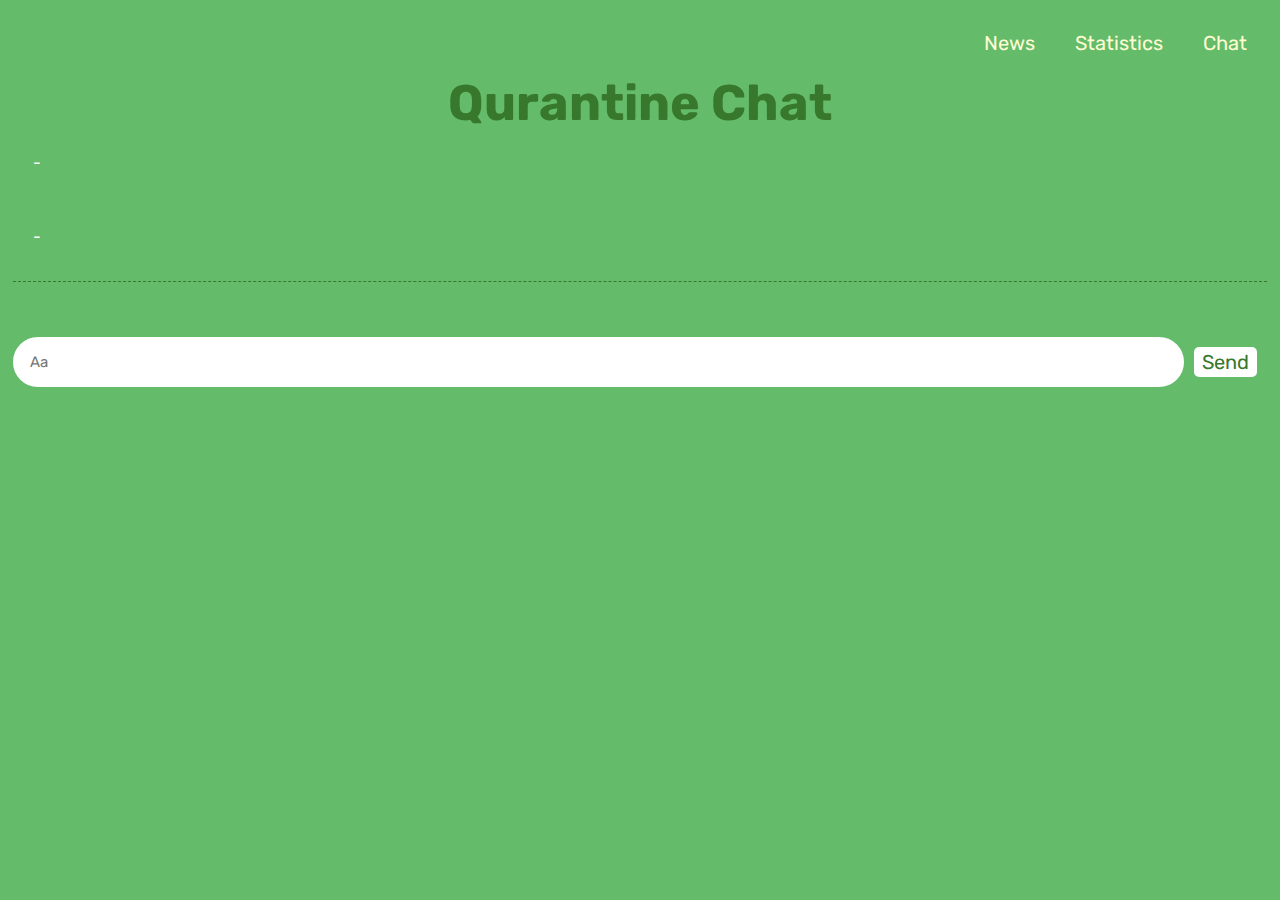
==== pages/chat.html @ 8d7e38cf "new changes" ====
<!DOCTYPE html>
<html>
<head>
  <link rel="stylesheet" href="../css/chat.css">
  <link rel="stylesheet" href="../css/navbar.css">
  <script type='text/javascript' src='https://cdn.scaledrone.com/scaledrone.min.js'></script>
  <meta charset="utf-8">
  <meta name="viewport" content="width=device-width, initial-scale=1" /> 
  <meta http-equiv="X-UA-Compatible" content="ie=edge">
  <title>Qurantine Chat</title>
  <link rel="manifest" href="/manifest.json">
  <meta name="theme-color" content="#ffffff">
  <script src="https://ajax.googleapis.com/ajax/libs/jquery/3.5.1/jquery.min.js"></script>
  <script src="https://ajax.googleapis.com/ajax/libs/jquery/1.11.1/jquery.min.js"></script>
  <link href="https://fonts.googleapis.com/css2?family=Rubik&display=swap" rel="stylesheet">
  <!--- долните редове са за икона на различни у-ва-->
  <link rel="apple-touch-icon-precomposed" sizes="57x57" href="../images/apple-touch-icon-57x57.png" />
  <link rel="apple-touch-icon-precomposed" sizes="114x114" href="../images/apple-touch-icon-114x114.png" />
  <link rel="apple-touch-icon-precomposed" sizes="72x72" href="../images/apple-touch-icon-72x72.png" />
  <link rel="apple-touch-icon-precomposed" sizes="144x144" href="../images/apple-touch-icon-144x144.png" />
  <link rel="apple-touch-icon-precomposed" sizes="60x60" href="../images/apple-touch-icon-60x60.png" />
  <link rel="apple-touch-icon-precomposed" sizes="120x120" href="../images/apple-touch-icon-120x120.png" />
  <link rel="apple-touch-icon-precomposed" sizes="76x76" href="../images/apple-touch-icon-76x76.png" />
  <link rel="apple-touch-icon-precomposed" sizes="152x152" href="../images/apple-touch-icon-152x152.png" />
  <link rel="icon" type="image/png" href="../images/favicon-196x196.png" sizes="196x196" />
  <link rel="icon" type="image/png" href="../images/favicon-96x96.png" sizes="96x96" />
  <link rel="icon" type="image/png" href="../images/favicon-32x32.png" sizes="32x32" />
  <link rel="icon" type="image/png" href="../images/favicon-16x16.png" sizes="16x16" />
  <link rel="icon" type="image/png" href="../images/favicon-128.png" sizes="128x128" />
  <meta name="application-name" content="&nbsp;"/>
  <meta name="msapplication-TileColor" content="#FFFFFF" />
  <meta name="msapplication-TileImage" content="mstile-144x144.png" />
  <meta name="msapplication-square70x70logo" content="mstile-70x70.png" />
  <meta name="msapplication-square150x150logo" content="mstile-150x150.png" />
  <meta name="msapplication-wide310x150logo" content="mstile-310x150.png" />  
  <meta name="msapplication-square310x310logo" content="mstile-310x310.png" />
</head>
<body>
        
    <div class="nav_bar" id="navigation">
        <a href="chat.html">Chat</a>
        <a href="stats.html">Statistics</a>
        <a href="../index.html">News</a>
        <a href="javascript:void(0);" class="icon" onclick="myFunction()">
            <i class="fa fa-bars"></i>
        </a>
    </div>

<center><h1>Qurantine Chat</h1></center>
    
<div class="info_panel"> 
  <div class="members-count">-</div>
  <div class="members-list">-</div>
</div>
    
  <div class="messages"></div> 
    
  <form class="message-form" onsubmit="return false;">
    <input class="message-form__input" placeholder="Aa" type="text"/>
    <button class="message-form__button" type="submit">Send</button>
  </form>
  <script src="../js/chat.js"></script>
    
</body>
</html>
---- css/chat.css ----
body {
    box-sizing: border-box;
    margin: 0;
    padding: 13px;
    display: flex;
    flex-direction: column;
    max-height: 100vh;
    font-family: 'Rubik', sans-serif;
    background: #64BB6A;
  }
  
  ::-webkit-scrollbar {
      display: none;
    }
  
  .members-count,
  .members-list,
  .messages {
    border: 5px solid #0000;
    padding: 15px;
    margin-bottom: 15px;
    color : white;
  }
  
  .messages {
    flex-shrink: 3;
    overflow: auto;
  }
  
  .message {
    padding: 15px 0;
    margin: 15px;
    color: white;
    border: 0px solid #ffffff;
    background-color:  #37782C;
    border-radius: 10px;
    box-shadow: 5px 5px 15px black;
    overflow: hidden;
  }
  .message .member {
    display: inline-block;
    border: 0px solid white;
    color: black;
    background : #37782C;
    border-radius: 5px;
    margin : 5px;
  }
  
  .member {
    padding-right: 20px;
    position: relative;
  }
  
  .message-form {
    display: flex;
    flex-shrink: 1;
    margin-bottom: 10px;
    margin-top: auto;
  }
  .message-form__input {
    flex-grow: 1;
    border: 5px solid #0000;
    padding: 10px 15px;
    background : white;
    border: 2px solid white;
    border-radius: 25px;
    outline: none;
    transition: all .35s;
  } 
  
  .message-form__input:hover {
    border: 2px solid black;
  }
  
  input[type="text"] {
    font-family: 'Rubik', sans-serif;
    text-align: left;
    font-size: 15px;
  }
  
  button[type="submit"] {
    font-family: 'Rubik', sans-serif;
    font-size: 20px;
  }
  
  .message-form__button {
    margin: 10px;
    background: white;
    color: #37782C;
    cursor: pointer;
    overflow: hidden;
    transition: all .35s;
    text-align: center;
    border: 2px solid white;
    border-radius: 5px;
    outline: none;
    min-height: 30px;
  }
  
  .message-form__button:hover{
      color: black;
      border: 2px solid black;
  }
  
  
  h1{
      color : #37782C;
      font-size: 50px;
      display: inline;
  }
    
    h2{
        color : #37782C;
        font-size: 50px;
    }
  
  .inline-div {
      display: block;
      text-align: center;
  }
  
  h4{
    color : #37782C;
    font-size: 10px;
    display: inline-block;
    text-align: center;
  }
    
   .info_panel {
      border-bottom: 1px dashed #37782C;
      text-align: left;
      display:inline-block;
  }
---- css/navbar.css ----
body {
    margin: 0;
}
  
.nav_bar {
    background-color: #64BB6A;
    overflow: hidden;
}
  
.nav_bar a {
    color: #FEFED3;
    font-size: 20px;
    text-align: center;
    text-decoration: none;
    float: right;
    display: block;  
    padding: 18px 20px;
}
  
.nav_bar a:hover {
    color: #37782C;
    background-color: #9FD983;    
}

.nav_bar .icon {
    display: none;
}
  
@media screen and (max-width: 600px) {
    .nav_bar a:not(:first-child) {}
    
}
  
@media screen and (max-width: 600px) {
    .nav_bar.responsive {position: relative;}
    
}
.nav_bar.responsive a {
    text-align: right;
    float: none;
    display: block;
}
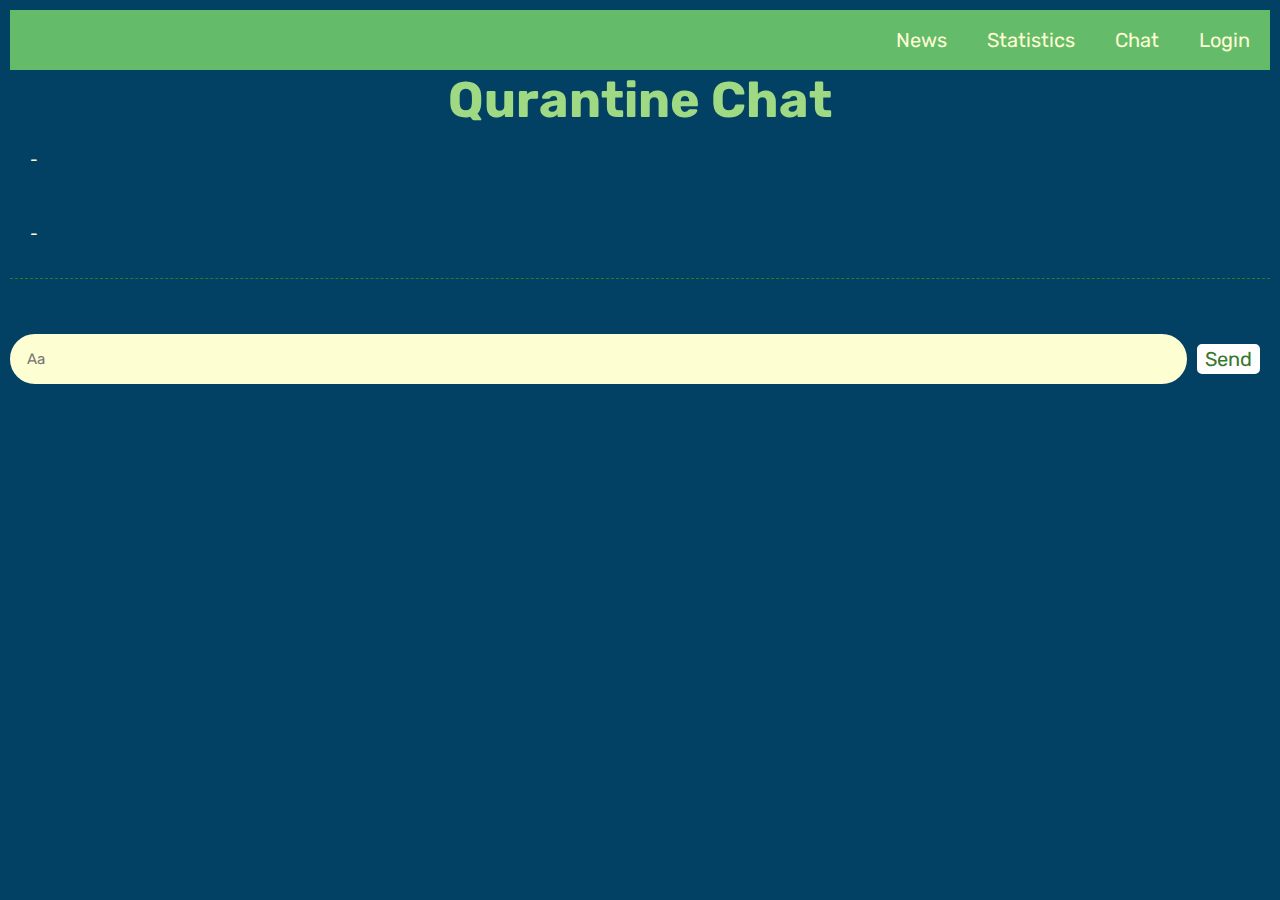
==== commit e9023ee3: "Design changes" ====
--- a/pages/chat.html
+++ b/pages/chat.html
@@ -38,6 +38,7 @@
 <body>
         
     <div class="nav_bar" id="navigation">
+        <a href="../profile_control/login.html">Login</a>
         <a href="chat.html">Chat</a>
         <a href="stats.html">Statistics</a>
         <a href="../index.html">News</a>
--- a/css/chat.css
+++ b/css/chat.css
@@ -1,135 +1,135 @@
 body {
-    box-sizing: border-box;
-    margin: 0;
-    padding: 13px;
-    display: flex;
-    flex-direction: column;
-    max-height: 100vh;
-    font-family: 'Rubik', sans-serif;
-    background: #64BB6A;
+  box-sizing: border-box;
+  margin: 0;
+  padding: 10px;
+  display: flex;
+  flex-direction: column;
+  max-height: 100vh;
+  font-family: 'Rubik', sans-serif;
+  background: #024064;
+}
+  
+::-webkit-scrollbar {
+  display: none;
+}
+  
+.members-count,
+.members-list,
+.messages {
+  border: 5px solid #0000;
+  padding: 15px;
+  margin-bottom: 15px;
+  color : #FEFED3;
+}
+  
+.messages {
+  flex-shrink: 3;
+  overflow: auto;
+}
+  
+.message {
+  padding: 15px 0;
+  margin: 15px;
+  color: #024064;
+  border: 0px solid #FEFED3;
+  background-color:  #9fd983;
+  border-radius: 10px;
+  box-shadow: 3px 3px 8px rgba(0, 0, 0, 0.753);
+  overflow: hidden;
+}
+.message .member {
+  display: inline-block;
+  border: 0px solid #FEFED3;
+  color: black;
+  background : #9fd983;
+  border-radius: 5px;
+  margin : 5px;
+}
+  
+.member {
+  padding-right: 20px;
+  position: relative;
+}
+  
+.message-form {
+  display: flex;
+  flex-shrink: 1;
+  margin-bottom: 10px;
+  margin-top: auto;
+}
+.message-form__input {
+  flex-grow: 1;
+  border: 5px solid #0000;
+  padding: 10px 15px;
+  background : #FEFED3;
+  border: 2px solid #FEFED3;
+  border-radius: 25px;
+  outline: none;
+  transition: all .35s;
+} 
+  
+.message-form__input:hover {
+  border: 2px solid black;
+}
+  
+input[type="text"] {
+  font-family: 'Rubik', sans-serif;
+  text-align: left;
+  font-size: 15px;
+}
+  
+button[type="submit"] {
+  font-family: 'Rubik', sans-serif;
+  font-size: 20px;
+}
+  
+.message-form__button {
+  margin: 10px;
+  background: white;
+  color: #37782C;
+  cursor: pointer;
+  overflow: hidden;
+  transition: all .35s;
+  text-align: center;
+  border: 2px solid white;
+  border-radius: 5px;
+  outline: none;
+  min-height: 30px;
+}
+  
+.message-form__button:hover{
+  color: black;
+  border: 2px solid black;
+}
+  
+  
+h1{
+  color : #9fd983;
+  font-size: 50px;
+  display: inline;
+  }
+    
+h2{
+    color : #9fd983;
+    font-size: 50px;
   }
   
-  ::-webkit-scrollbar {
-      display: none;
-    }
+.inline-div {
+  display: block;
+  text-align: center;
+}
   
-  .members-count,
-  .members-list,
-  .messages {
-    border: 5px solid #0000;
-    padding: 15px;
-    margin-bottom: 15px;
-    color : white;
-  }
-  
-  .messages {
-    flex-shrink: 3;
-    overflow: auto;
-  }
-  
-  .message {
-    padding: 15px 0;
-    margin: 15px;
-    color: white;
-    border: 0px solid #ffffff;
-    background-color:  #37782C;
-    border-radius: 10px;
-    box-shadow: 5px 5px 15px black;
-    overflow: hidden;
-  }
-  .message .member {
-    display: inline-block;
-    border: 0px solid white;
-    color: black;
-    background : #37782C;
-    border-radius: 5px;
-    margin : 5px;
-  }
-  
-  .member {
-    padding-right: 20px;
-    position: relative;
-  }
-  
-  .message-form {
-    display: flex;
-    flex-shrink: 1;
-    margin-bottom: 10px;
-    margin-top: auto;
-  }
-  .message-form__input {
-    flex-grow: 1;
-    border: 5px solid #0000;
-    padding: 10px 15px;
-    background : white;
-    border: 2px solid white;
-    border-radius: 25px;
-    outline: none;
-    transition: all .35s;
-  } 
-  
-  .message-form__input:hover {
-    border: 2px solid black;
-  }
-  
-  input[type="text"] {
-    font-family: 'Rubik', sans-serif;
-    text-align: left;
-    font-size: 15px;
-  }
-  
-  button[type="submit"] {
-    font-family: 'Rubik', sans-serif;
-    font-size: 20px;
-  }
-  
-  .message-form__button {
-    margin: 10px;
-    background: white;
-    color: #37782C;
-    cursor: pointer;
-    overflow: hidden;
-    transition: all .35s;
-    text-align: center;
-    border: 2px solid white;
-    border-radius: 5px;
-    outline: none;
-    min-height: 30px;
-  }
-  
-  .message-form__button:hover{
-      color: black;
-      border: 2px solid black;
-  }
-  
-  
-  h1{
-      color : #37782C;
-      font-size: 50px;
-      display: inline;
+h4{
+  color : #9fd983;
+  font-size: 10px;
+  display: inline-block;
+  text-align: center;
   }
     
-    h2{
-        color : #37782C;
-        font-size: 50px;
-    }
-  
-  .inline-div {
-      display: block;
-      text-align: center;
-  }
-  
-  h4{
-    color : #37782C;
-    font-size: 10px;
-    display: inline-block;
-    text-align: center;
-  }
-    
-   .info_panel {
-      border-bottom: 1px dashed #37782C;
-      text-align: left;
-      display:inline-block;
-  }
+.info_panel {
+  border-bottom: 1px dashed #37782C;
+  text-align: left;
+  display:inline-block;
+}
 
   --- a/css/navbar.css
+++ b/css/navbar.css
@@ -1,25 +1,26 @@
 body {
     margin: 0;
+    padding: 10px;
 }
   
 .nav_bar {
+    overflow: hidden;
     background-color: #64BB6A;
-    overflow: hidden;
 }
   
 .nav_bar a {
+    float: right;
+    display: block;
     color: #FEFED3;
+    text-align: center;
+    padding: 18px 20px;
+    text-decoration: none;
     font-size: 20px;
-    text-align: center;
-    text-decoration: none;
-    float: right;
-    display: block;  
-    padding: 18px 20px;
 }
   
 .nav_bar a:hover {
+    background-color: #9FD983;
     color: #37782C;
-    background-color: #9FD983;    
 }
 
 .nav_bar .icon {
@@ -27,7 +28,7 @@
 }
   
 @media screen and (max-width: 600px) {
-    .nav_bar a:not(:first-child) {}
+    .nav_bar a:not(:first-child) {/*display: none;*/}
     
 }
   
@@ -36,7 +37,7 @@
     
 }
 .nav_bar.responsive a {
-    text-align: right;
-    float: none;
-    display: block;
+      float: none;
+      display: block;
+      text-align: right;
 }
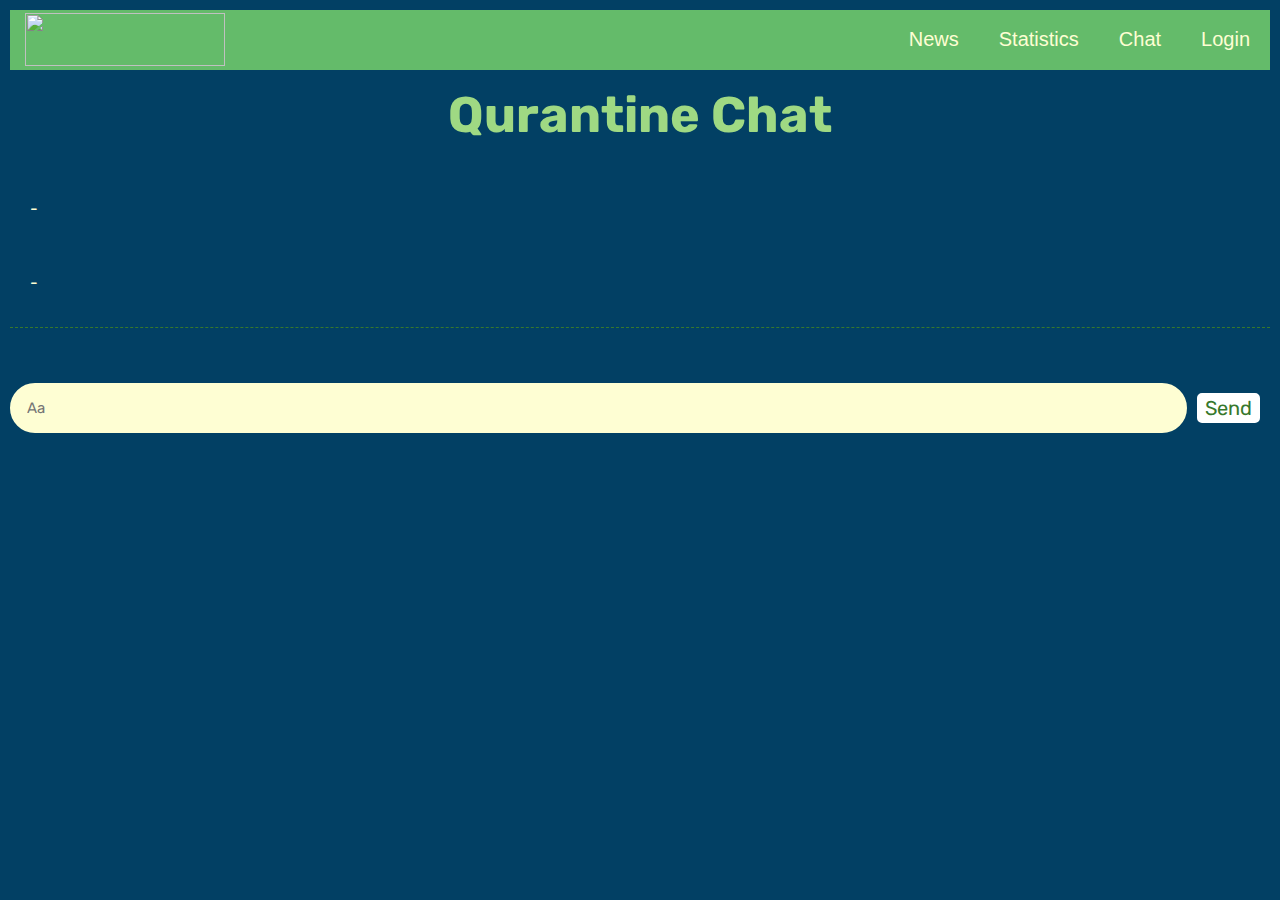
==== commit 6258503f: "Fixed bugs with navigation bar and news" ====
--- a/pages/chat.html
+++ b/pages/chat.html
@@ -37,17 +37,18 @@
 </head>
 <body>
         
-    <div class="nav_bar" id="navigation">
-        <a href="../profile_control/login.html">Login</a>
-        <a href="chat.html">Chat</a>
-        <a href="stats.html">Statistics</a>
-        <a href="../index.html">News</a>
-        <a href="javascript:void(0);" class="icon" onclick="myFunction()">
-            <i class="fa fa-bars"></i>
-        </a>
-    </div>
+  <div class="nav_bar" id="navigation">
+    <img src="../images/COVID_NEWS-transperent2.png" style="width:200px; height:53px; background-color: #64BB6A; margin-left: 15px; margin-top: 3px;">
+    <a href="../profile_control/login.html">Login</a>
+    <a href="chat.html">Chat</a>
+    <a href="stats.html">Statistics</a>
+    <a href="../index.html">News</a>
+    <a href="javascript:void(0);" class="icon" onclick="myFunction()">
+        <i class="fa fa-bars"></i>
+    </a>
+  </div>
 
-<center><h1>Qurantine Chat</h1></center>
+<h1 style="text-align:center; margin-top:15px";>Qurantine Chat</h1>
     
 <div class="info_panel"> 
   <div class="members-count">-</div>
--- a/css/navbar.css
+++ b/css/navbar.css
@@ -4,40 +4,38 @@
 }
   
 .nav_bar {
+    background-color: #64BB6A;
+    font-family: 'Verdana', sans-serif;
     overflow: hidden;
-    background-color: #64BB6A;
 }
   
 .nav_bar a {
+    color: #FEFED3;
+    background-color: #64BB6A;
+    font-size: 20px;
+    text-align: center;
+    text-decoration: none;
     float: right;
-    display: block;
-    color: #FEFED3;
-    text-align: center;
+    display: block;  
     padding: 18px 20px;
-    text-decoration: none;
-    font-size: 20px;
 }
   
 .nav_bar a:hover {
-    background-color: #9FD983;
     color: #37782C;
+    background-color: #9FD983;    
 }
 
 .nav_bar .icon {
     display: none;
 }
+
+.nav_bar.responsive a {
+    text-align: right;
+    float: none;
+    display: block;
+}
+
   
 @media screen and (max-width: 600px) {
-    .nav_bar a:not(:first-child) {/*display: none;*/}
-    
+    .nav_bar.responsive {position: relative;} 
 }
-  
-@media screen and (max-width: 600px) {
-    .nav_bar.responsive {position: relative;}
-    
-}
-.nav_bar.responsive a {
-      float: none;
-      display: block;
-      text-align: right;
-}
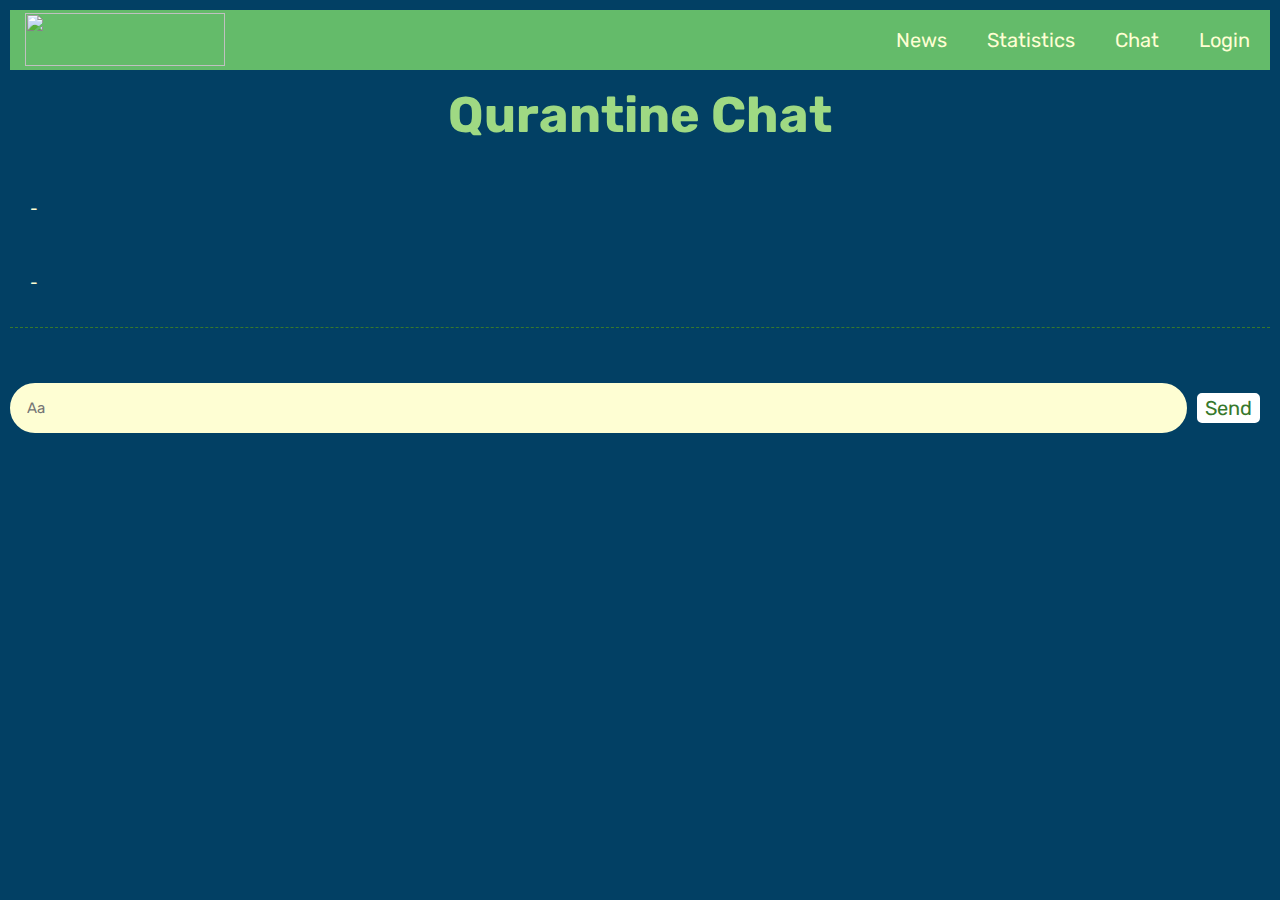
==== commit 2b280fe5: "Fixes" ====
--- a/pages/chat.html
+++ b/pages/chat.html
@@ -38,14 +38,16 @@
 <body>
         
   <div class="nav_bar" id="navigation">
-    <img src="../images/COVID_NEWS-transperent2.png" style="width:200px; height:53px; background-color: #64BB6A; margin-left: 15px; margin-top: 3px;">
-    <a href="../profile_control/login.html">Login</a>
-    <a href="chat.html">Chat</a>
-    <a href="stats.html">Statistics</a>
-    <a href="../index.html">News</a>
-    <a href="javascript:void(0);" class="icon" onclick="myFunction()">
-        <i class="fa fa-bars"></i>
-    </a>
+    <img src="../images/COVID_NEWS-transperent2.png" style="width:200px; height:53px;  background-color: #64BB6A; margin-left: 15px; margin-top: 3px;">
+    <div> 
+        <a href="../profile_control/login.html">Login</a>
+        <a href="chat.html">Chat</a>
+        <a href="stats.html">Statistics</a>
+        <a href="../index.html">News</a>
+        <a href="javascript:void(0);" class="icon" onclick="myFunction()">
+            <i class="fa fa-bars"></i>
+        </a>
+      </div> 
   </div>
 
 <h1 style="text-align:center; margin-top:15px";>Qurantine Chat</h1>
--- a/css/navbar.css
+++ b/css/navbar.css
@@ -5,18 +5,19 @@
   
 .nav_bar {
     background-color: #64BB6A;
-    font-family: 'Verdana', sans-serif;
+    font-family: 'Rubik', sans-serif;
     overflow: hidden;
+    display: flex;
+    justify-content: space-between;
 }
   
 .nav_bar a {
+    float: right;
+    display: block; 
     color: #FEFED3;
-    background-color: #64BB6A;
     font-size: 20px;
     text-align: center;
-    text-decoration: none;
-    float: right;
-    display: block;  
+    text-decoration: none; 
     padding: 18px 20px;
 }
   
@@ -35,6 +36,7 @@
     display: block;
 }
 
+
   
 @media screen and (max-width: 600px) {
     .nav_bar.responsive {position: relative;} 
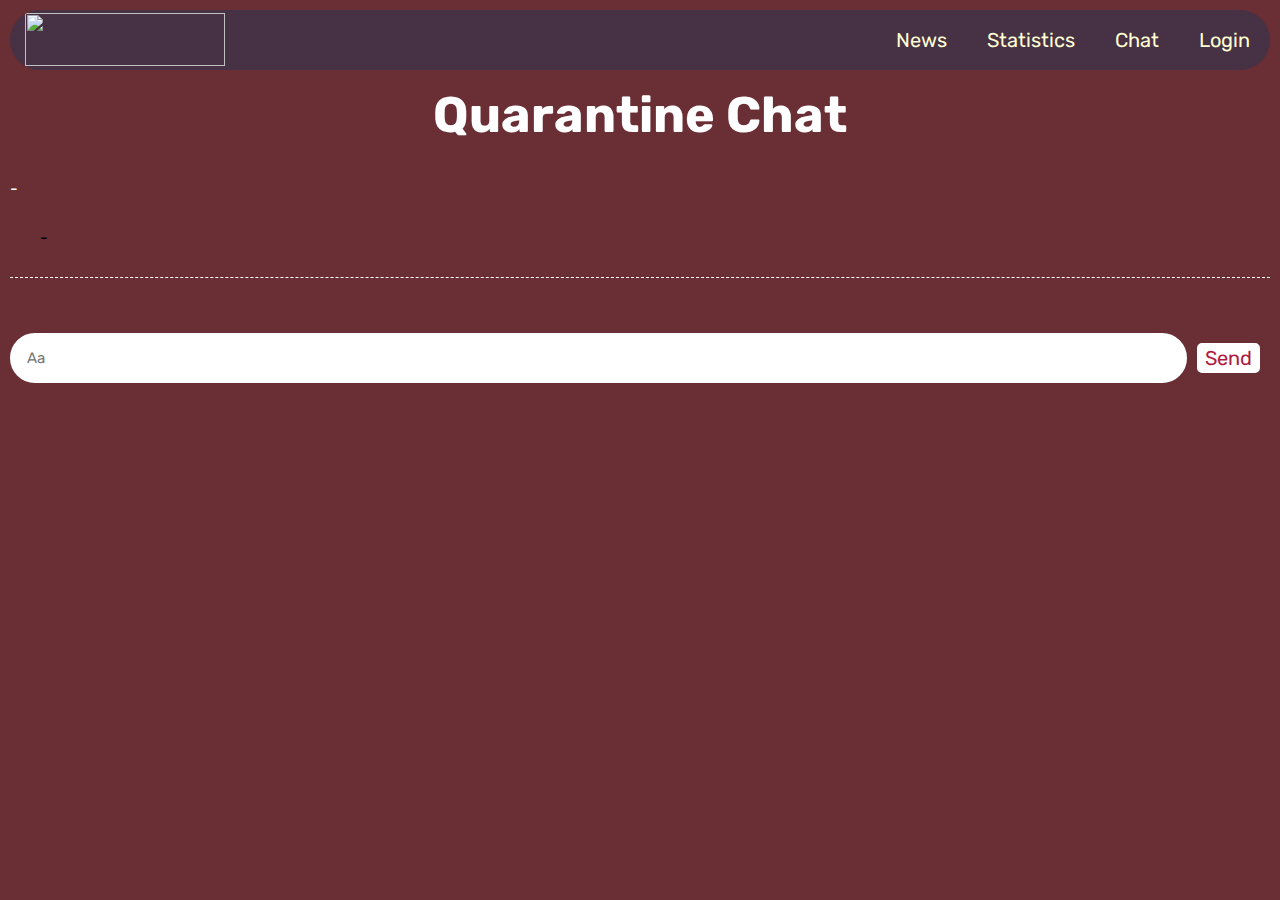
==== commit e97a3674: "i added new things" ====
--- a/pages/chat.html
+++ b/pages/chat.html
@@ -7,7 +7,7 @@
   <meta charset="utf-8">
   <meta name="viewport" content="width=device-width, initial-scale=1" /> 
   <meta http-equiv="X-UA-Compatible" content="ie=edge">
-  <title>Qurantine Chat</title>
+  <title>Quarantine Chat</title>
   <link rel="manifest" href="/manifest.json">
   <meta name="theme-color" content="#ffffff">
   <script src="https://ajax.googleapis.com/ajax/libs/jquery/3.5.1/jquery.min.js"></script>
@@ -38,7 +38,7 @@
 <body>
         
   <div class="nav_bar" id="navigation">
-    <img src="../images/COVID_NEWS-transperent2.png" style="width:200px; height:53px;  background-color: #64BB6A; margin-left: 15px; margin-top: 3px;">
+    <img src="../images/COVID_NEWS-transperent2.png" style="width:200px; height:53px; margin-left: 15px; margin-top: 3px;">
     <div> 
         <a href="../profile_control/login.html">Login</a>
         <a href="chat.html">Chat</a>
@@ -50,7 +50,7 @@
       </div> 
   </div>
 
-<h1 style="text-align:center; margin-top:15px";>Qurantine Chat</h1>
+<h1 style="text-align:center; margin-top:15px";>Quarantine Chat</h1>
     
 <div class="info_panel"> 
   <div class="members-count">-</div>
@@ -64,6 +64,7 @@
     <button class="message-form__button" type="submit">Send</button>
   </form>
   <script src="../js/chat.js"></script>
+  <script src="../sw.js"></script>
     
 </body>
 </html>
--- a/css/chat.css
+++ b/css/chat.css
@@ -6,15 +6,25 @@
   flex-direction: column;
   max-height: 100vh;
   font-family: 'Rubik', sans-serif;
-  background: #024064;
+  background: #6A2E35;
+  overflow: scroll;
+  scroll-behavior: smooth;
 }
   
 ::-webkit-scrollbar {
-  display: none;
+  width: 0px;
+  background: transparent;
 }
   
-.members-count,
-.members-list,
+.members-count{
+  color: white;
+}
+.members-list{
+  margin: 10px;
+  padding: 20px;
+  display: flex;
+  flex-wrap: wrap;
+}
 .messages {
   border: 5px solid #0000;
   padding: 15px;
@@ -30,9 +40,9 @@
 .message {
   padding: 15px 0;
   margin: 15px;
-  color: #024064;
+  color: white;
   border: 0px solid #FEFED3;
-  background-color:  #9fd983;
+  background-color:  #AF1B3F;
   border-radius: 10px;
   box-shadow: 3px 3px 8px rgba(0, 0, 0, 0.753);
   overflow: hidden;
@@ -41,7 +51,7 @@
   display: inline-block;
   border: 0px solid #FEFED3;
   color: black;
-  background : #9fd983;
+  background : #AF1B3F;
   border-radius: 5px;
   margin : 5px;
 }
@@ -54,15 +64,15 @@
 .message-form {
   display: flex;
   flex-shrink: 1;
-  margin-bottom: 10px;
+  margin-bottom: 25px;
   margin-top: auto;
 }
 .message-form__input {
   flex-grow: 1;
   border: 5px solid #0000;
   padding: 10px 15px;
-  background : #FEFED3;
-  border: 2px solid #FEFED3;
+  background : white;
+  border: 2px solid white;
   border-radius: 25px;
   outline: none;
   transition: all .35s;
@@ -86,7 +96,7 @@
 .message-form__button {
   margin: 10px;
   background: white;
-  color: #37782C;
+  color: #AF1B3F;
   cursor: pointer;
   overflow: hidden;
   transition: all .35s;
@@ -104,13 +114,13 @@
   
   
 h1{
-  color : #9fd983;
+  color : white;
   font-size: 50px;
   display: inline;
   }
     
 h2{
-    color : #9fd983;
+    color : white;
     font-size: 50px;
   }
   
@@ -120,14 +130,14 @@
 }
   
 h4{
-  color : #9fd983;
+  color : white;
   font-size: 10px;
   display: inline-block;
   text-align: center;
   }
     
 .info_panel {
-  border-bottom: 1px dashed #37782C;
+  border-bottom: 1px dashed white;
   text-align: left;
   display:inline-block;
 }
--- a/css/navbar.css
+++ b/css/navbar.css
@@ -4,11 +4,13 @@
 }
   
 .nav_bar {
-    background-color: #64BB6A;
+    background-color: #473144;
     font-family: 'Rubik', sans-serif;
     overflow: hidden;
     display: flex;
     justify-content: space-between;
+    padding: 0;
+    border-radius: 50px;
 }
   
 .nav_bar a {
@@ -22,8 +24,8 @@
 }
   
 .nav_bar a:hover {
-    color: #37782C;
-    background-color: #9FD983;    
+    color: white;
+    background-color: #DF9B6D;    
 }
 
 .nav_bar .icon {
